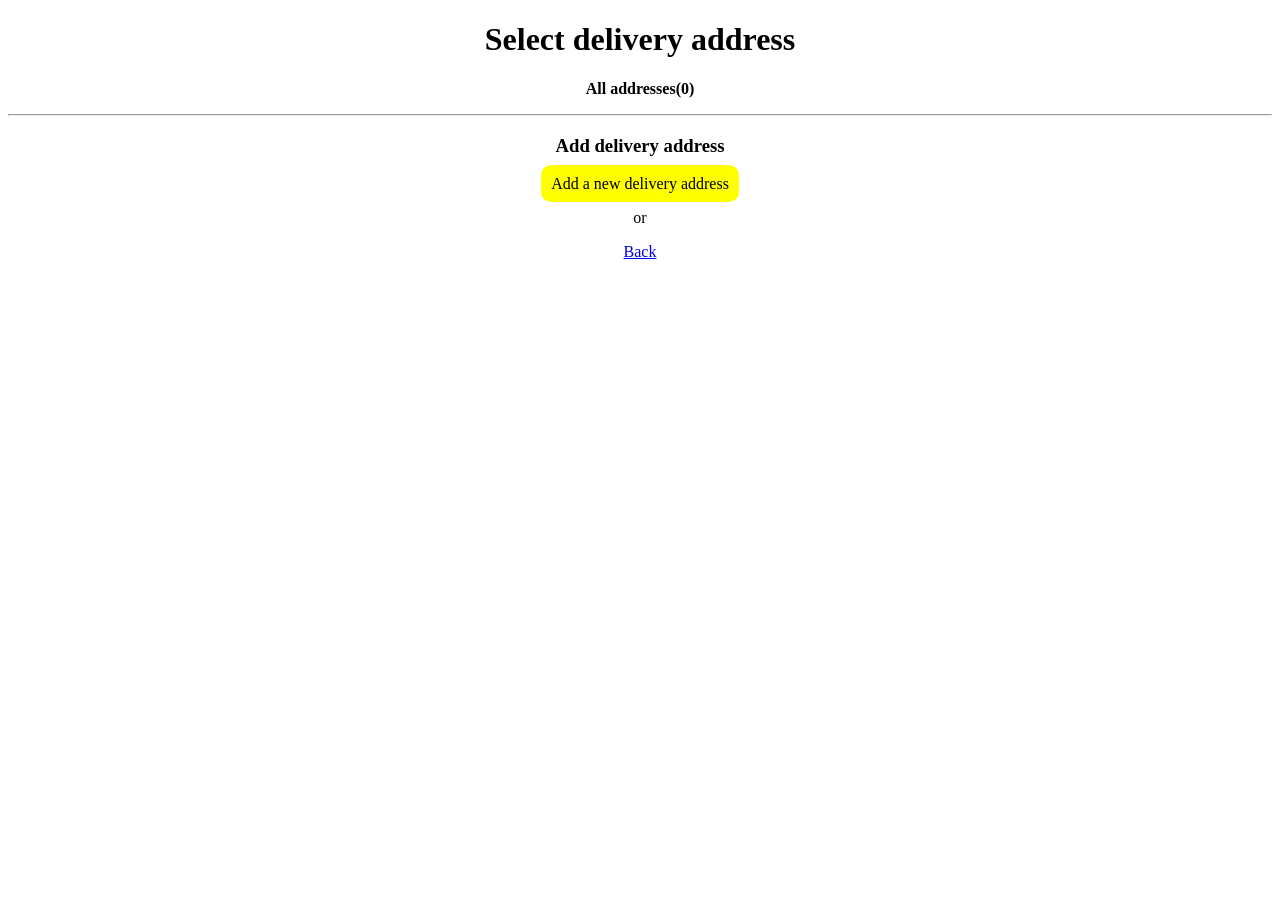
==== addres.html @ bdc70750 "Add files via upload" ====
<!DOCTYPE html>
<html lang="en">
<head>
    <meta charset="UTF-8">
    <meta name="viewport" content="width=device-width, initial-scale=1.0">
    <title>Delivery address</title>
    <style>

        .a{
            text-decoration: none;
            background-color: yellow;
            padding:10px;
            
            border-radius: 10px;
            color:black;
        }


    </style>
</head>
<body>
    <center>
        
    <h1>Select delivery address</h1>
    <p><b>All addresses(0)</b></p>
    <hr>
    <h3>Add delivery address </h3>
    <a class="a" href="address2.html" target="_main">Add a new delivery address</a> 
  
    <p>or</p>
    <a href="index.html">Back</a>
    
</body>
</html>
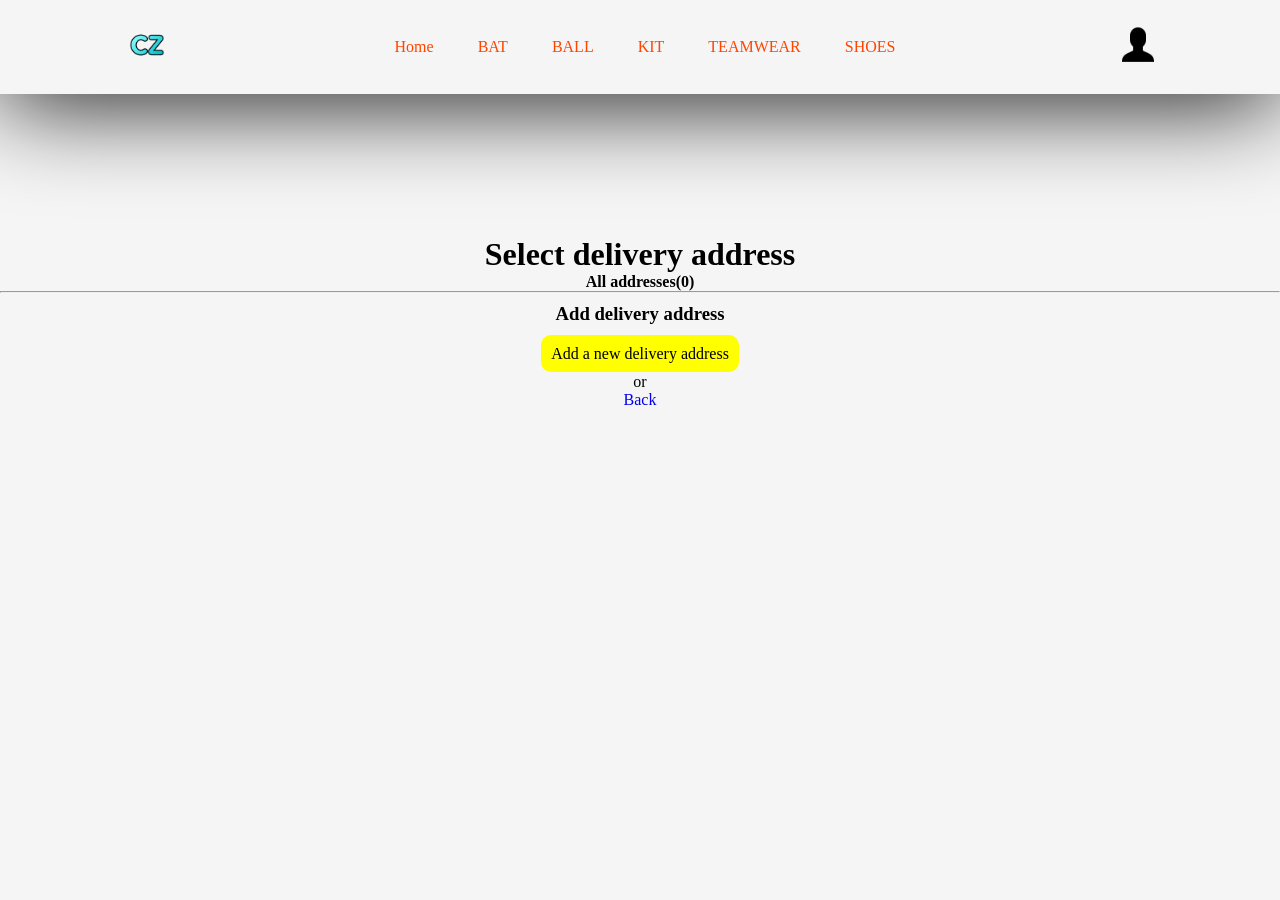
==== commit ce0c89f3: "Update addres.html" ====
--- a/addres.html
+++ b/addres.html
@@ -5,6 +5,49 @@
     <meta name="viewport" content="width=device-width, initial-scale=1.0">
     <title>Delivery address</title>
     <style>
+        *{
+    padding: 0px;
+    margin:0px;
+    background-color: whitesmoke;
+    
+    
+}
+
+
+/* header  */
+
+a{
+    text-decoration: none;
+    
+}
+
+header{
+    position: fixed;
+     width: 100%;
+     left: 0px ;
+     right: 0px ;
+     box-shadow: 0px 4px 100px black;
+}
+
+#navigation{
+    display: flex;
+    justify-content: space-around;
+    padding: 20px ;
+   
+    align-items: center;
+}
+
+
+.n{
+    color: orangered;
+    padding: 20px ;
+}
+
+.n:hover{
+    border-bottom:5px solid orangered;
+    padding: 25px;
+}
+
 
         .a{
             text-decoration: none;
@@ -14,21 +57,41 @@
             border-radius: 10px;
             color:black;
         }
-
+        main{
+            margin-top: 200px;
+        }
 
     </style>
 </head>
 <body>
+
+    <header>
+        <div id="navigation">
+            <div id="nav1"><img src="mainlogo.png" height="50px " width="50px "></div>
+            <div id="nav2">
+                <a href="index.html" class="n" target="_main">Home</a>
+                <a href="bat.html"  class="n" target="_main">BAT</a>
+                <a href="ball.html"  class="n" target="_main">BALL</a>
+                <a href="kit.html"  class="n" target="_main">KIT</a>
+                <a href="teamwear.html"  class="n" target="_main">TEAMWEAR</a>
+                <a href="SHOES.html"  class="n" target="_main">SHOES</a>
+            </div>
+            <div id="nav3"><a href="login or singe up.html"><img src="logo.png" height="40px " width="40px "></a></div>
+        </div>
+    </header>
+    
+    
+     <br/> <br/>
     <center>
-        
+     <main>
     <h1>Select delivery address</h1>
     <p><b>All addresses(0)</b></p>
     <hr>
-    <h3>Add delivery address </h3>
-    <a class="a" href="address2.html" target="_main">Add a new delivery address</a> 
+    <h3 style="margin-top: 10px; margin-bottom: 20px;">Add delivery address </h3>
+    <a class="a"  href="address2.html" target="_main">Add a new delivery address</a> 
   
-    <p>or</p>
+    <p style="margin-top: 10px;">or</p>
     <a href="index.html">Back</a>
-    
+    </main>   
 </body>
-</html>+</html>
